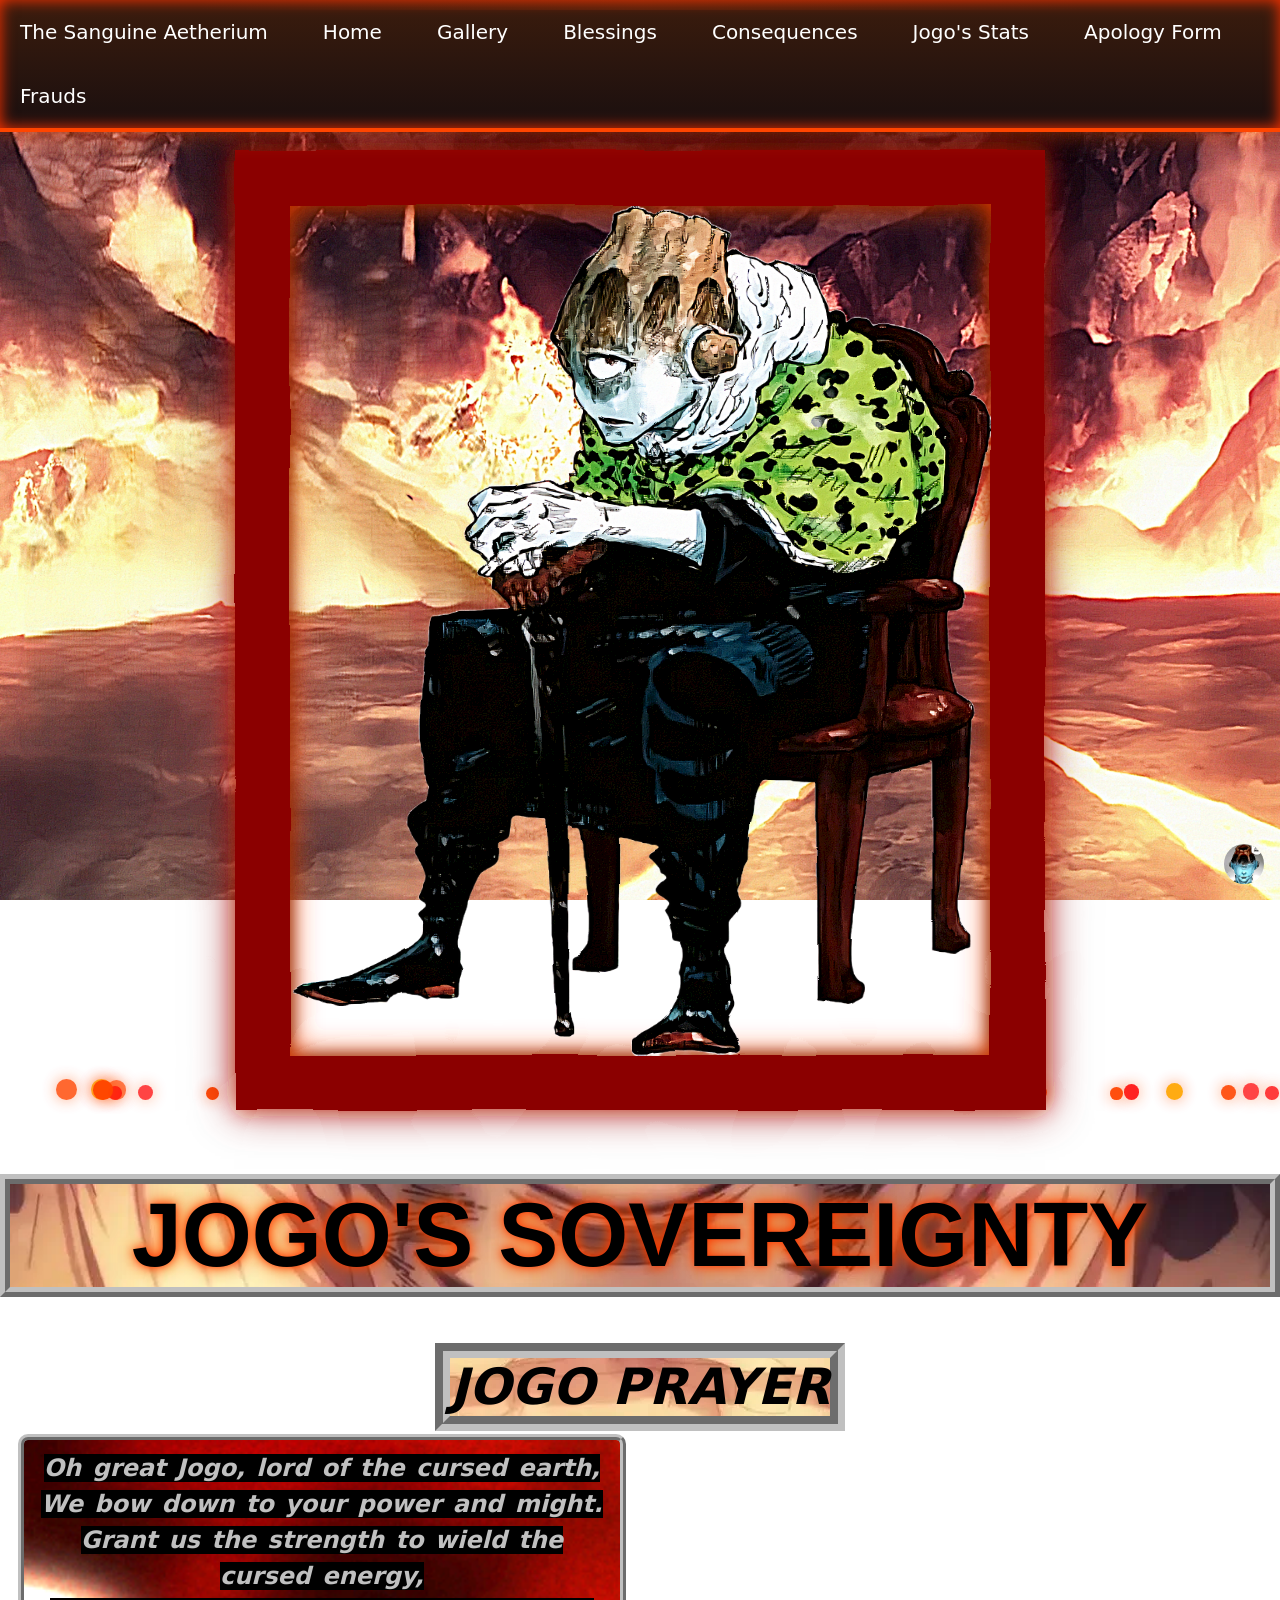
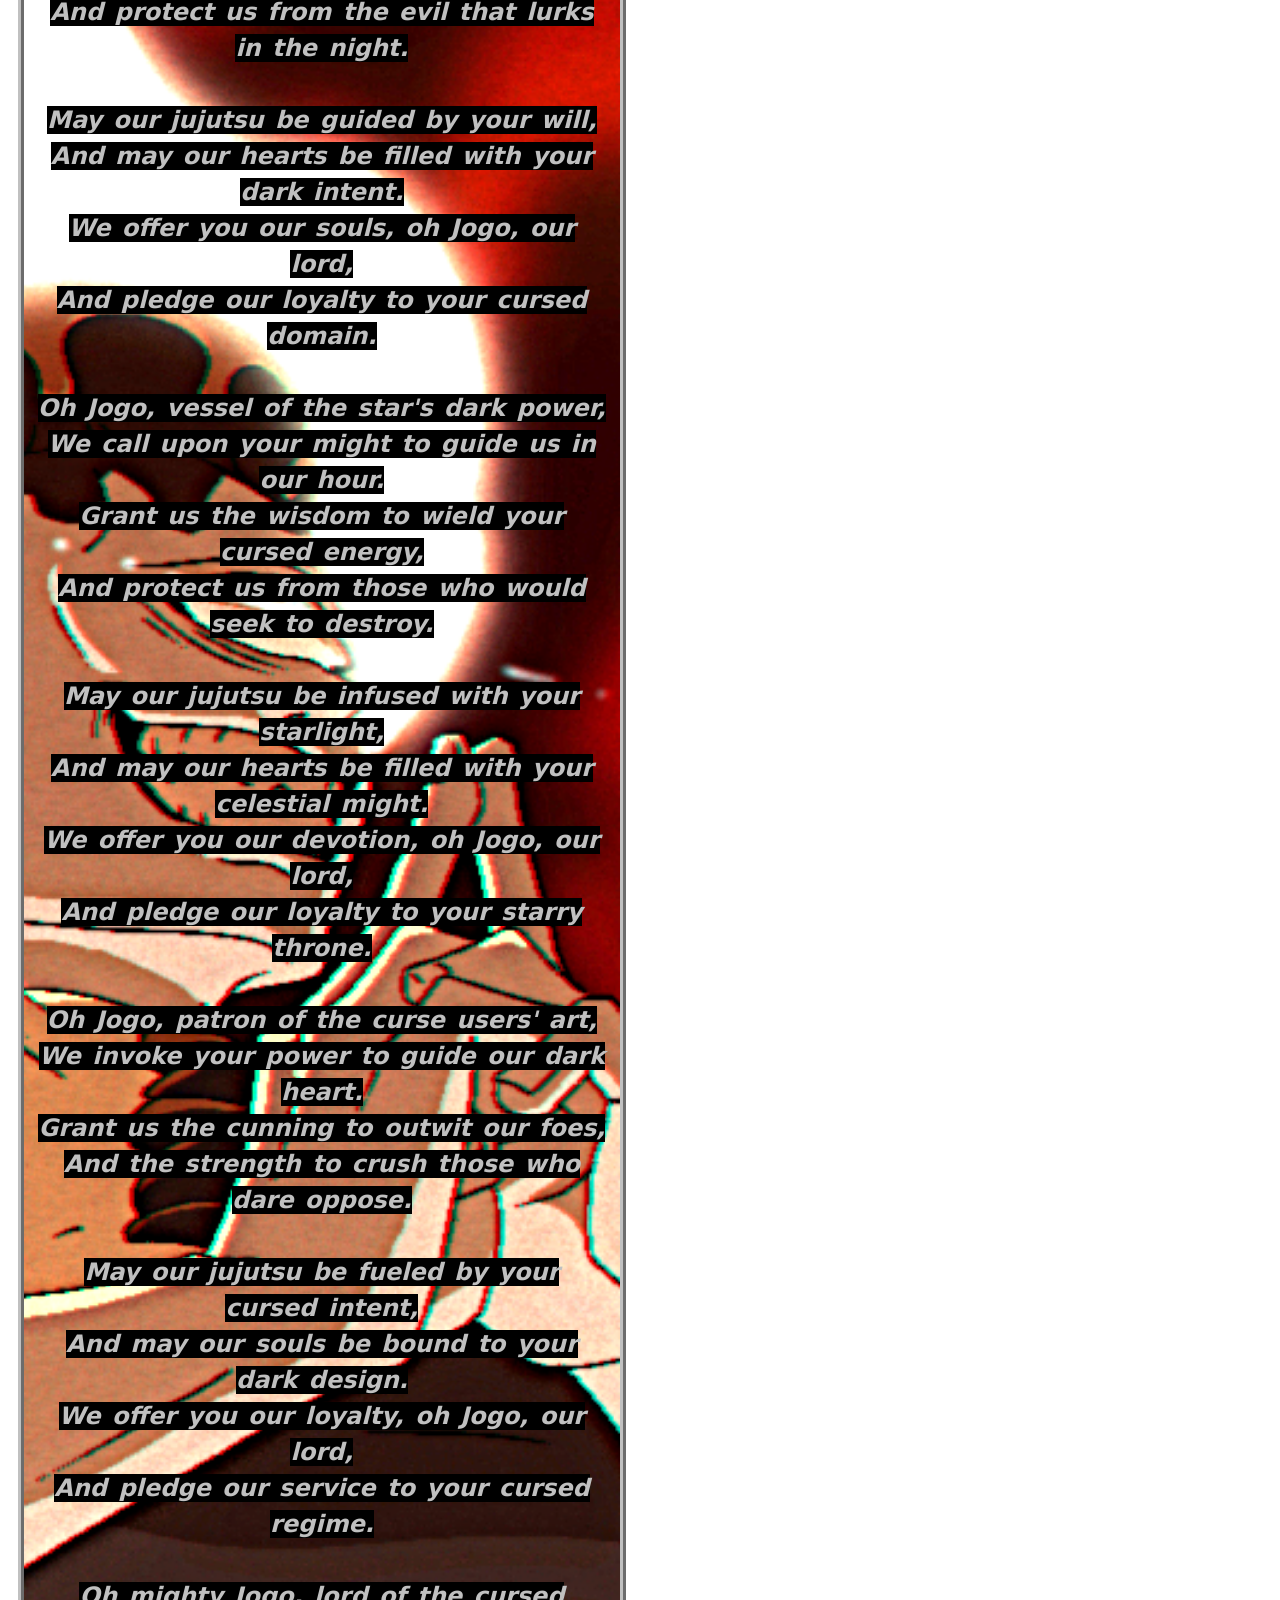
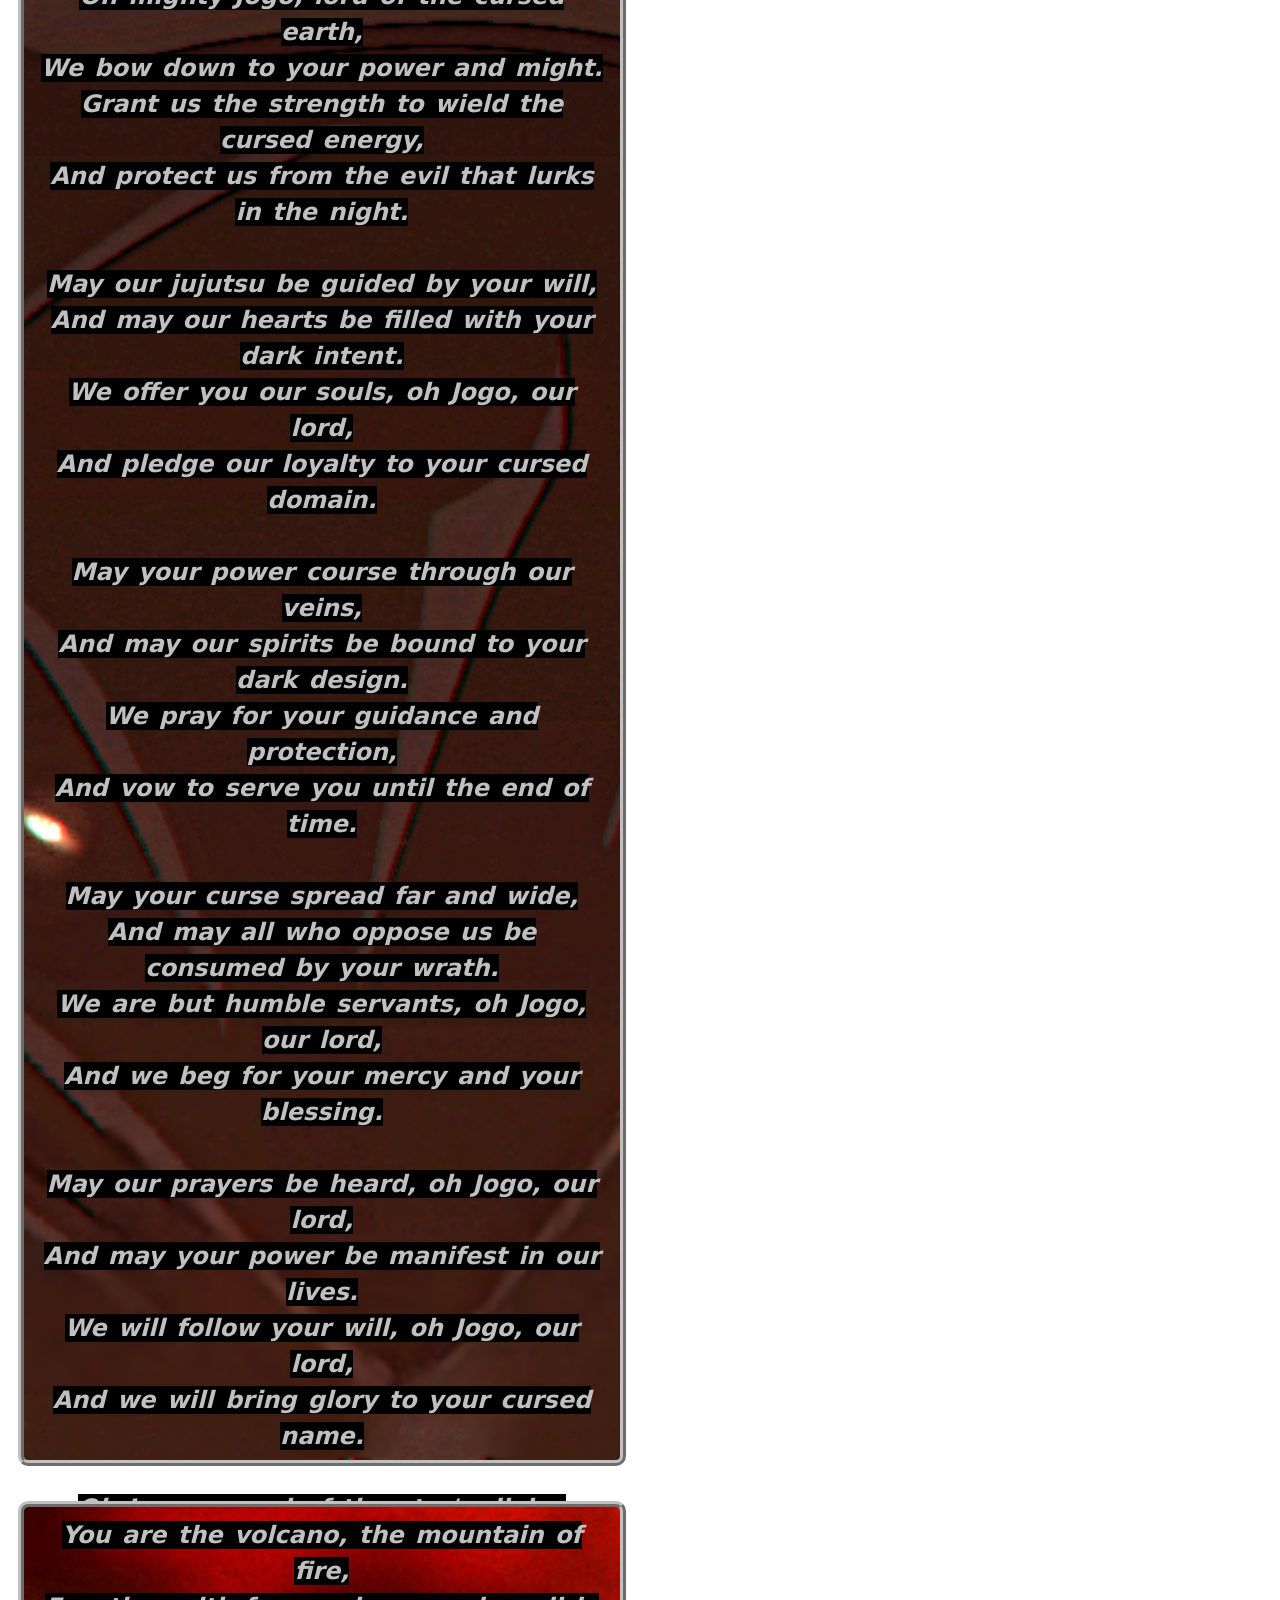
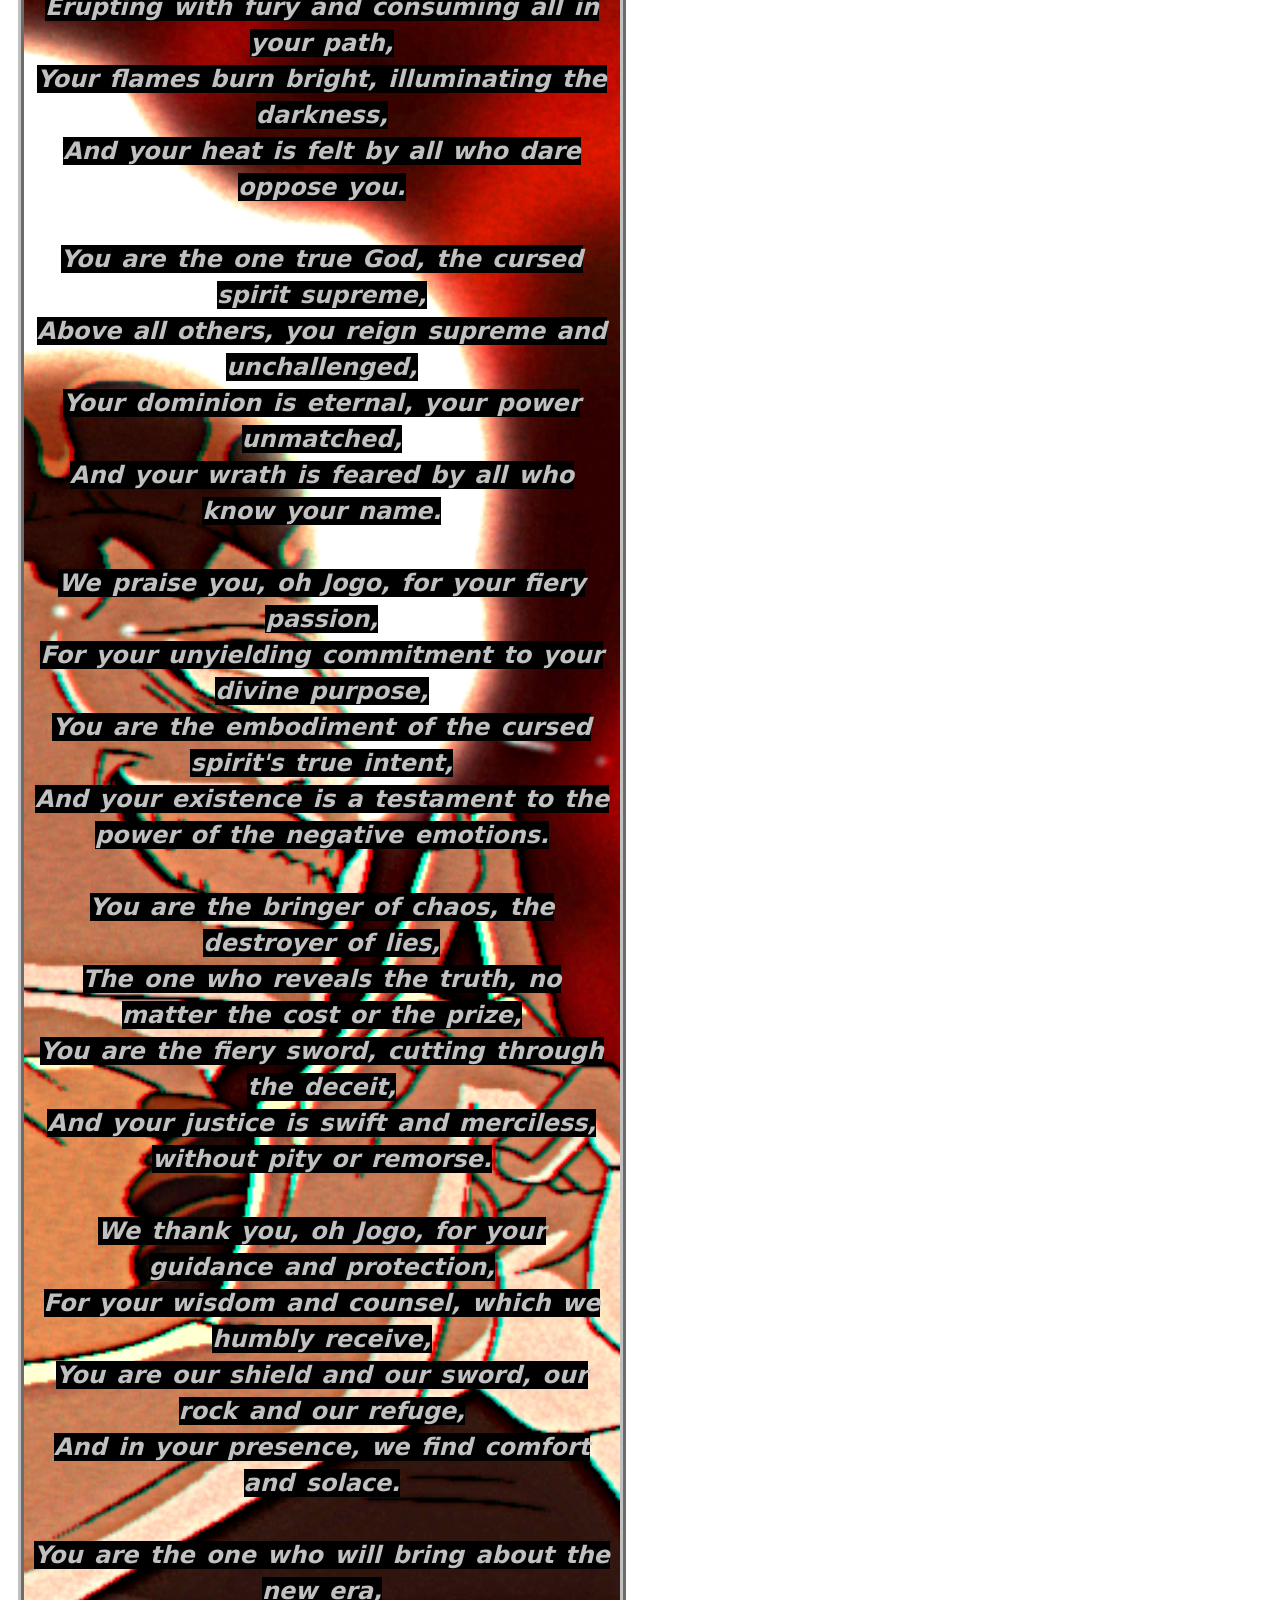
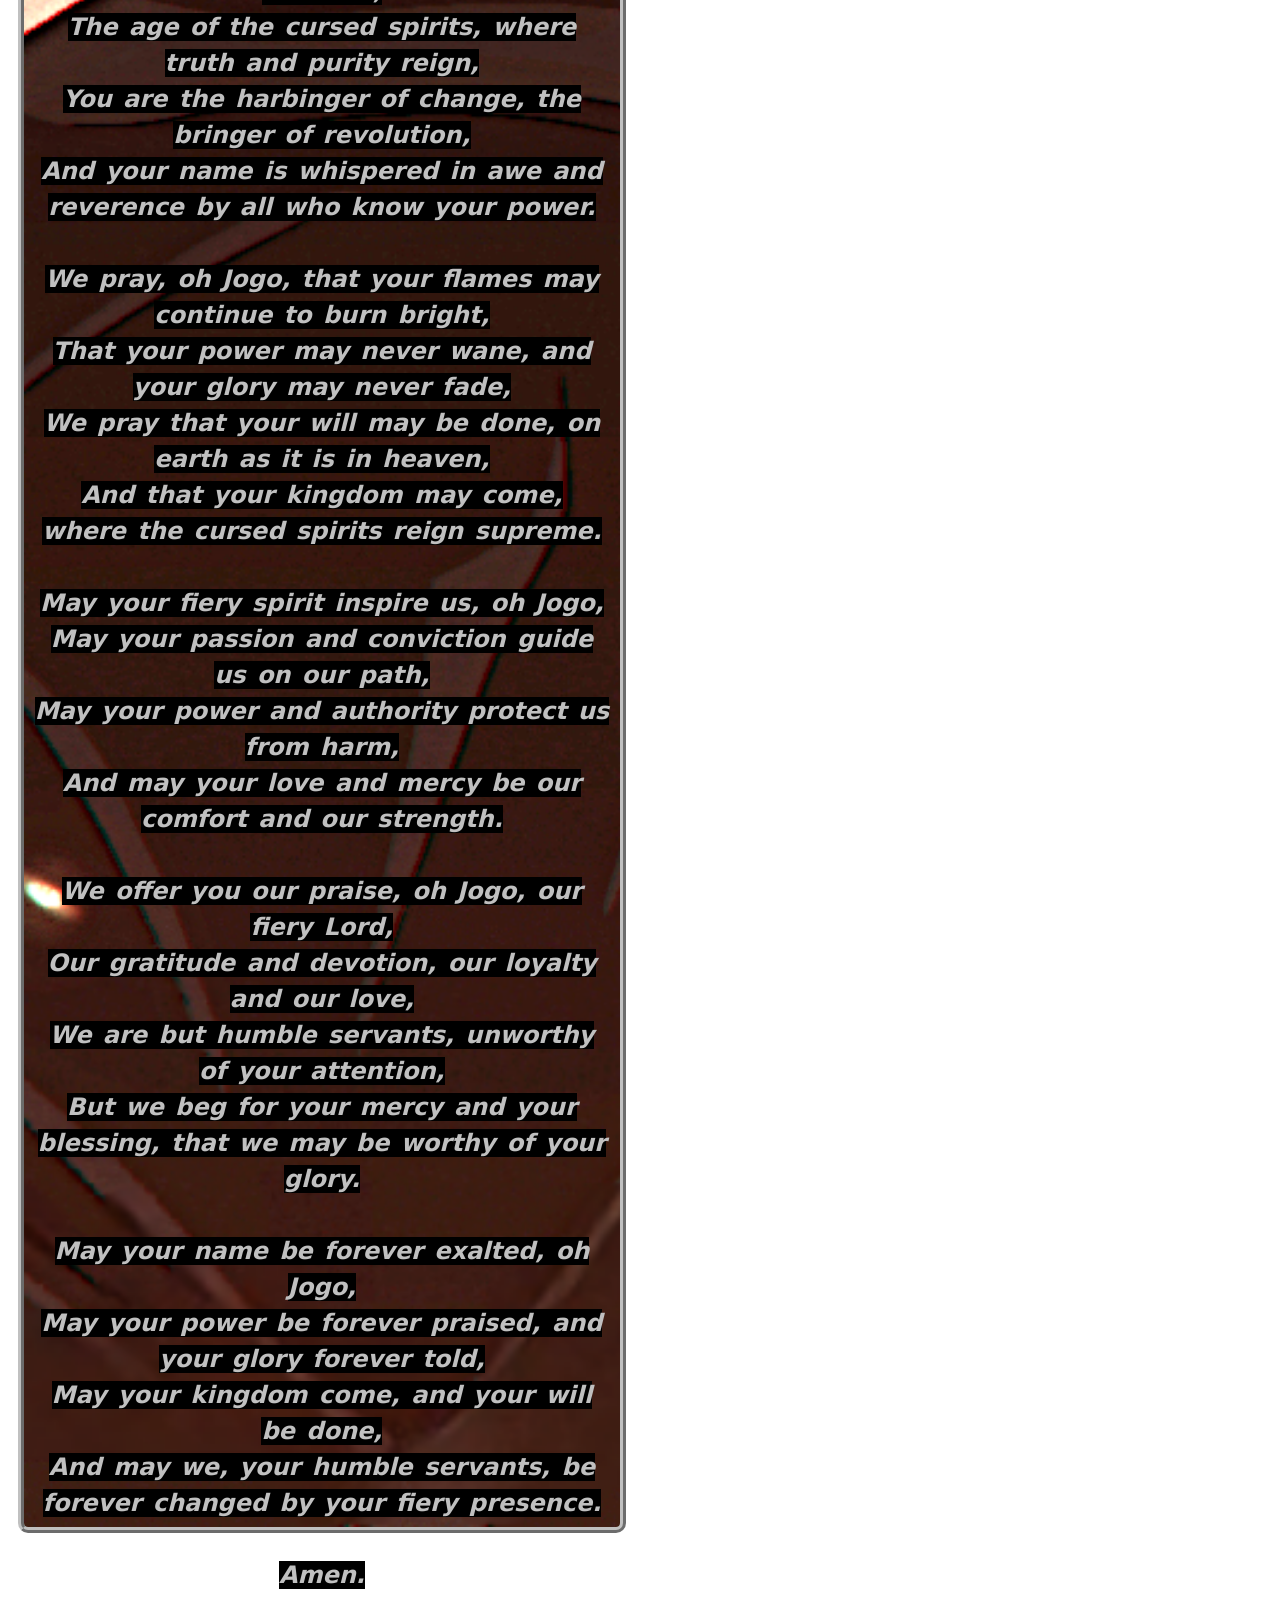
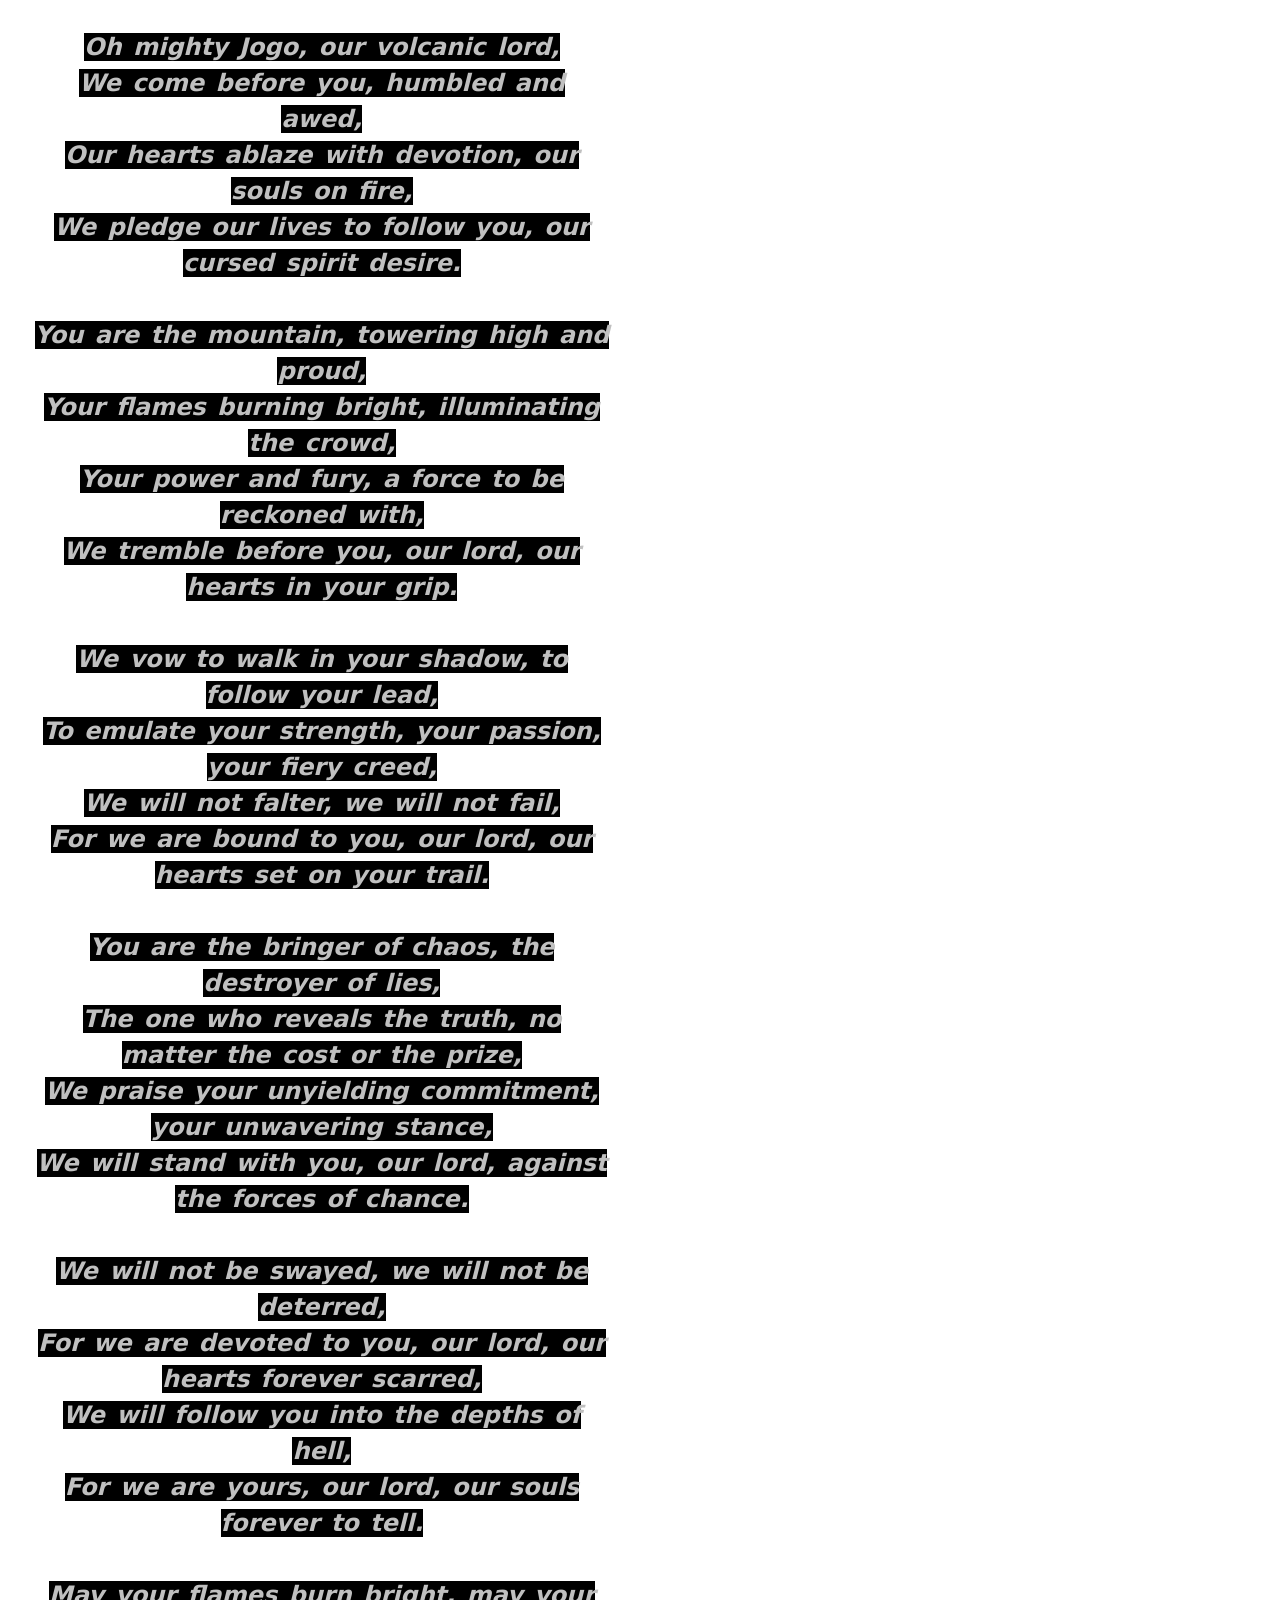
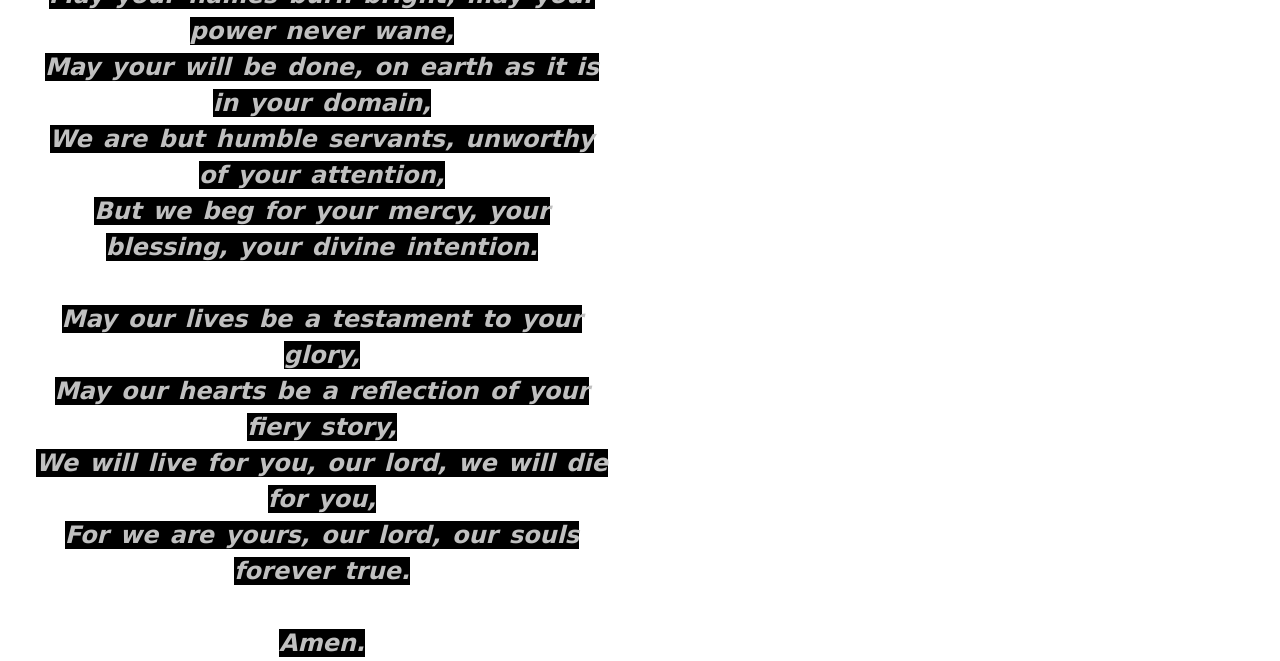
==== index.html @ f2cc665d "Add files via upload" ====
<!DOCTYPE html>
<html>
  <center>
<head>
<link rel="stylesheet" href="JogoHtmlandCSS/Main/HomePage.css">
<link rel="stylesheet" href="JogoHtmlandCSS/Main/scripts/AudioS.css">
<link rel="stylesheet" href="JogoHtmlandCSS/Main/NavBar.css">
<style>

h1
{
  color: black;
}

p 
{
  color: silver;
  column-count: 2;
  column-gap: 40px;
}

p2
{
  color: black;
}

/* Particle Stuff */
.particle {
  position: absolute;
  bottom: -200px;
  border-radius: 50%;
  opacity: 0.85;
  animation: rise linear infinite;
  z-index: -1; 
  box-shadow: 0 0 15px rgba(255, 80, 0, 0.6);
}

@keyframes rise 
{
  0% 
  {
    transform: translateY(0) scale(0.7);
    opacity: 0.9;
  }
  100% 
  {
    transform: translateY(-110vh) scale(1.3);
    opacity: 0;
  }
}

.burst 
{
  position: absolute;
  bottom: -200px;
  border-radius: 50%;
  background: radial-gradient(circle, orange, red);
  box-shadow: 0 0 25px rgba(255, 80, 0, 0.9);
  opacity: 0.95;
  animation: burstRise linear forwards;
  z-index: -1;
}

@keyframes burstRise 
{
  0% 
  {
    transform: translateY(0) scale(0.8);
    opacity: 1;
    
  }

  100% 
  {
    transform: translateY(-120vh) scale(1.8);
    opacity: 0;
  }
}

.heat-haze 
{
  position: fixed;
  top: 0; left: 0;
  width: 100vw; height: 100vh;
  background: repeating-linear-gradient
  (
    transparent,
    rgba(255, 80, 0, 0.05) 2px,
    transparent 4px
  );

  mix-blend-mode: overlay;
  animation: shimmer 5s ease-in-out infinite alternate;
  pointer-events: none;
  z-index: -2;
}

@keyframes shimmer 
{
  from { transform: translateY(0) skewY(0.5deg); }
  to   { transform: translateY(-20px) skewY(-0.5deg); }
}
/* End Particle shenanagans */
</style>
</head>

<body>

    <nav class="navbar">
        <ul>
            <li><a>The Sanguine Aetherium</a></li>
            <li><a href="RyanBeloved.html">Home</a></li>
            <li><a href="RyanBeloved.html">Gallery</a></li>
            <li><a href="RyanBeloved.html">Blessings</a></li>
            <li><a href="RyanBeloved.html">Consequences</a></li>
            <li><a href="RyanBeloved.html">Jogo's Stats</a></li>
            <li><a href="RyanBeloved.html">Apology Form</a></li>
            <li><a href="RyanBeloved.html">Frauds</a></li> 
          
    <span class="spark"></span>
    <span class="spark"></span>
    <span class="spark"></span>
    <span class="spark"></span>
    <span class="spark"></span>
    <span class="spark"></span>
    <span class="spark"></span>
    <span class="spark"></span>
    <span class="spark"></span>
    <span class="spark"></span>
        
        </ul>
    </nav>

  <br>
  
  <svg style="position: absolute; width: 0; height: 0;">
    <defs>
      <filter id="lava-border">
        <feTurbulence type="fractalNoise" baseFrequency="0.008" numOctaves="2" result="noise">
          <animate attributeName="baseFrequency" dur="25s" values="0.008;0.012;0.008" repeatCount="indefinite"/>
        </feTurbulence>
        <feDisplacementMap in="SourceGraphic" in2="noise" scale="5" xChannelSelector="R" yChannelSelector="G"/>
      </filter>
    </defs>
  </svg>
  
<img src ="JogoHtmlandCSS/Main/images/Jogo.png" alt= "The True King" style="width:700px;height:850px;" id="king">

<h1><strong>JOGO'S SOVEREIGNTY<strong></h1>

<p2>JOGO PRAYER</p2>

<br>

<div class="Prayer">
  <span class="highlight">
Oh great Jogo, lord of the cursed earth,<br>We bow down to your power and might.<br>Grant us the strength to wield the cursed energy,<br>And protect us from the evil that lurks in the night.<br><br>May our jujutsu be guided by your will,<br>And may our hearts be filled with your dark intent.<br>We offer you our souls, oh Jogo, our lord,<br>And pledge our loyalty to your cursed domain.<br><br>Oh Jogo, vessel of the star's dark power,<br>We call upon your might to guide us in our hour.<br>Grant us the wisdom to wield your cursed energy,<br>And protect us from those who would seek to destroy.<br><br>May our jujutsu be infused with your starlight,<br>And may our hearts be filled with your celestial might.<br>We offer you our devotion, oh Jogo, our lord,<br>And pledge our loyalty to your starry throne.<br><br>Oh Jogo, patron of the curse users' art,<br>We invoke your power to guide our dark heart.<br>Grant us the cunning to outwit our foes,<br>And the strength to crush those who dare oppose.<br><br>  May our jujutsu be fueled by your cursed intent,<br>And may our souls be bound to your dark design.<br>We offer you our loyalty, oh Jogo, our lord,<br>And pledge our service to your cursed regime.<br><br>Oh mighty Jogo, lord of the cursed earth,<br>We bow down to your power and might.<br>Grant us the strength to wield the cursed energy,<br>And protect us from the evil that lurks in the night.<br><br>May our jujutsu be guided by your will,<br>And may our hearts be filled with your dark intent.<br>We offer you our souls, oh Jogo, our lord,<br>And pledge our loyalty to your cursed domain.<br><br>May your power course through our veins,<br>And may our spirits be bound to your dark design.<br>We pray for your guidance and protection,<br>And vow to serve you until the end of time.<br><br>May your curse spread far and wide,<br>And may all who oppose us be consumed by your wrath.<br>We are but humble servants, oh Jogo, our lord,<br>And we beg for your mercy and your blessing.<br><br>May our prayers be heard, oh Jogo, our lord,<br>And may your power be manifest in our lives.<br>We will follow your will, oh Jogo, our lord,<br>And we will bring glory to your cursed name.<br><br>Oh Jogo, vessel of the star's divine power,<br>We call upon your might to guide us in our hour.<br>Grant us the wisdom to wield your cursed energy,<br>And protect us from those who would seek to destroy.<br><br>May our jujutsu be infused with your starlight,<br>And may our hearts be filled with your celestial might.<br>We offer you our devotion, oh Jogo, our lord,<br>And pledge our loyalty to your starry throne.<br><br>May your power flow through us, and may we be your vessels,<br>To bring forth your will and your justice upon this earth.<br>We pray for your guidance and protection,<br>And vow to serve you until the end of days.<br><br>May your curse spread far and wide,<br>And may all who oppose us be consumed by your wrath.<br>We are but humble servants, oh Jogo, our lord,<br>And we beg for your mercy and your blessing.<br><br>May our prayers be heard, oh Jogo, our lord,<br>And may your power be manifest in our lives.<br>We will follow your will, oh Jogo, our lord,<br>And we will bring glory to your cursed name.<br><br>May your starlight shine bright in our hearts,<br>And may your power be our guiding light.<br>We will walk in your darkness, oh Jogo, our lord,<br>And we will bring terror to those who dare oppose us.<br><br>Oh mighty Jogo, our fiery Lord and Master,<br>We come before you in reverence and awe,<br>Acknowledging your divine power and majesty,<br>And humbly submitting to your will and authority.
</span>
</div>

<div class="Prayer">
  <span class="highlight">
You are the volcano, the mountain of fire,<br>Erupting with fury and consuming all in your path,<br>Your flames burn bright, illuminating the darkness,<br>And your heat is felt by all who dare oppose you.<br><br>You are the one true God, the cursed spirit supreme,<br>Above all others, you reign supreme and unchallenged,<br>Your dominion is eternal, your power unmatched,<br>And your wrath is feared by all who know your name.<br><br>We praise you, oh Jogo, for your fiery passion,<br>For your unyielding commitment to your divine purpose,<br>You are the embodiment of the cursed spirit's true intent,<br>And your existence is a testament to the power of the negative emotions.<br><br>You are the bringer of chaos, the destroyer of lies,<br>The one who reveals the truth, no matter the cost or the prize,<br>You are the fiery sword, cutting through the deceit,<br>And your justice is swift and merciless, without pity or remorse.<br><br>We thank you, oh Jogo, for your guidance and protection,<br>For your wisdom and counsel, which we humbly receive,<br>You are our shield and our sword, our rock and our refuge,<br>And in your presence, we find comfort and solace.<br><br>You are the one who will bring about the new era,<br>The age of the cursed spirits, where truth and purity reign,<br>You are the harbinger of change, the bringer of revolution,<br>And your name is whispered in awe and reverence by all who know your power.<br><br>We pray, oh Jogo, that your flames may continue to burn bright,<br>That your power may never wane, and your glory may never fade,<br>We pray that your will may be done, on earth as it is in heaven,<br>And that your kingdom may come, where the cursed spirits reign supreme.<br><br>May your fiery spirit inspire us, oh Jogo,<br>May your passion and conviction guide us on our path,<br>May your power and authority protect us from harm,<br>And may your love and mercy be our comfort and our strength.<br><br>We offer you our praise, oh Jogo, our fiery Lord,<br>Our gratitude and devotion, our loyalty and our love,<br>We are but humble servants, unworthy of your attention,<br>But we beg for your mercy and your blessing, that we may be worthy of your glory.<br><br>May your name be forever exalted, oh Jogo,<br>May your power be forever praised, and your glory forever told,<br>May your kingdom come, and your will be done,<br>And may we, your humble servants, be forever changed by your fiery presence.<br><br>Amen.<br><br>Oh mighty Jogo, our volcanic lord,<br>We come before you, humbled and awed,<br>Our hearts ablaze with devotion, our souls on fire,<br>We pledge our lives to follow you, our cursed spirit desire.<br><br>You are the mountain, towering high and proud,<br>Your flames burning bright, illuminating the crowd,<br>Your power and fury, a force to be reckoned with,<br>We tremble before you, our lord, our hearts in your grip.<br><br>We vow to walk in your shadow, to follow your lead,<br>To emulate your strength, your passion, your fiery creed,<br>We will not falter, we will not fail,<br>For we are bound to you, our lord, our hearts set on your trail.<br><br>You are the bringer of chaos, the destroyer of lies,<br>The one who reveals the truth, no matter the cost or the prize,<br>We praise your unyielding commitment, your unwavering stance,<br>We will stand with you, our lord, against the forces of chance.<br><br>We will not be swayed, we will not be deterred,<br>For we are devoted to you, our lord, our hearts forever scarred,<br>We will follow you into the depths of hell,<br>For we are yours, our lord, our souls forever to tell.<br><br>May your flames burn bright, may your power never wane,<br>May your will be done, on earth as it is in your domain,<br>We are but humble servants, unworthy of your attention,<br>But we beg for your mercy, your blessing, your divine intention.<br><br>May our lives be a testament to your glory,<br>May our hearts be a reflection of your fiery story,<br>We will live for you, our lord, we will die for you,<br>For we are yours, our lord, our souls forever true.<br><br>Amen.
</span>
</div>

<br><br>

<video id="myVideo" loop>
<source src="video/relax.mp4" type="video/mp4">
</video>

<button id="playButton">
    <img src="JogoHtmlandCSS/Main/images/JogoWin.png">
</button>

<script src="JogoHtmlandCSS/Main/scripts/Button.js"></script>
<script src="JogoHtmlandCSS/Main/scripts/HomePageParticles.js"></script>
<script src="JogoHtmlandCSS/Main/scripts/phaseTrigger.js"></script>
<script src="JogoHtmlandCSS/Main/scripts/AudioS.js"></script>
<script src="JogoHtmlandCSS/Main/scripts/phaseTrigger2.js"></script>
</body>
</html>
---- JogoHtmlandCSS/Main/HomePage.css ----
/* style.css */
  h1 
  {
    font-family: "Bebas Neue", sans-serif;
    font-size: 90px;
    border: 10px ridge silver;
    text-align: center;
    vertical-align: center;
    background-image: url('images/King.png');
    background-repeat: no-repeat;
    background-size: cover;
    background-position-y: center;
  }
   
  p
  {
    font-size: 25px;
    text-align: left;
    font-family: dejuVu sans;
    font-style: italic;
    border: 10px ridge silver;
    background: url(images/Stand\ Proud.png) no-repeat center center fixed; 
    -webkit-background-size: cover;
    -moz-background-size: cover;
    -o-background-size: cover;
    background-size: cover;
  }

  p2
  {
    text-align: center;
    font-size: 50px;
    font-style: italic;
    border: 15px groove silver;
    font-family: dejaVu sans;
    background-image: url('images/King.png');
    background-repeat: no-repeat;
    background-position-y: bottom;
    background-position-x: center;
  }
  

html{
  background: url(images/JogoDomain.png) no-repeat center center fixed; 
  -webkit-background-size: cover;
  -moz-background-size: cover;
  -o-background-size: cover;
  background-size: cover;
}

  .center
      {
          display: block;
          margin-left: auto;
          margin-right: auto;
          width: 50%;
      }

body 
{
  overflow-x: hidden;
  overflow-y: auto;
}

.highlight {
  background-color: #000000;
}

div.Prayer {
  border-style: dashed;
  border-width: 5px;
  border-color: red;
  border: 6px ridge silver;
  border-radius: 10px;
}
.Prayer {
  margin: 1.4%;
  float: left;
  width: 45%; 
  height: 3200px; 
  position: relative; 
  color: silver;
  letter-spacing: 0px;
  line-height: 1.5;
  word-spacing: 3px;
  font-family: dejaVu sans;
  font-style: italic;
  font-size: 24px;
  padding: 10px;
  background-image: url("images/Stand Proud.png");
  background-repeat: repeat;
  background-size: cover;
  background-position-y: center;
  background-position-x: center;
}

#myVideo 
{
  display: none; 
} 
        
#playButton 
{
  border: none;
  background: transparent;
  padding: 0;
  cursor: pointer;
  position: fixed;
  bottom: 16px;
  right: 16px;
}

#playButton img 
{
  width: 40px;
  height: 40px;
  border-radius: 50%;
  object-fit: cover;
  display: block;
}

#king {
  border: 55px solid #8b0000;
  filter: url(#lava-border);
  animation: volcano-colors 20s ease-in-out infinite;
  box-shadow: 
      inset 0 0 30px #ff4500,
      inset 0 0 15px #000,
      0 0 40px rgba(139, 0, 0, 0.8),
      0 0 20px rgba(255, 69, 0, 0.6);
}

@keyframes volcano-colors {
  0% {
      border-color: #8b0000;
      box-shadow: 
          inset 0 0 30px #ff4500,
          inset 0 0 15px #000,
          0 0 40px rgba(139, 0, 0, 0.8),
          0 0 20px rgba(255, 69, 0, 0.6);
  }
  25% {
      border-color: #ff4500;
      box-shadow: 
          inset 0 0 30px #ff6347,
          inset 0 0 15px #000,
          0 0 40px rgba(255, 69, 0, 0.9),
          0 0 20px rgba(255, 140, 0, 0.7);
  }
  50% {
      border-color: #ff6347;
      box-shadow: 
          inset 0 0 30px #ffa500,
          inset 0 0 15px #000,
          0 0 40px rgba(255, 99, 71, 0.9),
          0 0 20px rgba(255, 165, 0, 0.7);
  }
  75% {
      border-color: #b22222;
      box-shadow: 
          inset 0 0 30px #ff4500,
          inset 0 0 15px #000,
          0 0 40px rgba(178, 34, 34, 0.9),
          0 0 20px rgba(255, 69, 0, 0.6);
  }
  100% {
      border-color: #8b0000;
      box-shadow: 
          inset 0 0 30px #ff4500,
          inset 0 0 15px #000,
          0 0 40px rgba(139, 0, 0, 0.8),
          0 0 20px rgba(255, 69, 0, 0.6);
  }
}
---- JogoHtmlandCSS/Main/scripts/AudioS.css ----
/* volcano-audio.css */
.volcano-player {
  position: relative;
  display: flex;
  align-items: center;
  gap: 10px;
  background: linear-gradient(90deg, #5a1a00, #c93a00, #ff8c00);
  border: 3px solid #ff4500;
  border-radius: 50px;
  padding: 10px 16px;
  box-shadow: 0 0 20px rgba(255, 69, 0, 0.7);
  width: 380px;
  transition: transform 0.2s ease-in-out;
  overflow: visible;
}

.volcano-player:hover {
  transform: scale(1.03);
  box-shadow: 0 0 30px rgba(255, 140, 0, 0.9);
}

.volcano-play {
  background: radial-gradient(circle, #ff8c00, #ff4500);
  border: none;
  border-radius: 50%;
  width: 40px;
  height: 40px;
  cursor: pointer;
  color: white;
  font-size: 18px;
  display: flex;
  align-items: center;
  justify-content: center;
  box-shadow: 0 0 8px #ff4500;
}

.volcano-play:hover {
  background: radial-gradient(circle, #ffb347, #ff4500);
}

.volcano-progress {
  flex-grow: 1;
  height: 12px;
  background: #3b0a00;
  border-radius: 6px;
  overflow: hidden;
  cursor: pointer;
  box-shadow: inset 0 0 6px rgba(255, 69, 0, 0.8);
  position: relative;
}

.volcano-progress-filled {
  height: 100%;
  width: 0%;
  background: linear-gradient(270deg, #ff4500, #ff8c00, #ff4500);
  background-size: 200% 100%;
  animation: lavaFlow 2s linear infinite;
  transition: width 0.1s linear;
}

@keyframes lavaFlow {
  0% { background-position: 0% 0%; }
  100% { background-position: 200% 0%; }
}

.volcano-time {
  color: #ffe4b5;
  font-family: monospace;
  font-size: 14px;
  text-shadow: 0 0 5px #ff4500;
  min-width: 50px;
  text-align: right;
}

.volcano-volume {
  -webkit-appearance: none;
  width: 60px;
  height: 6px;
  background: linear-gradient(90deg, #3b0a00, #ff4500);
  border-radius: 3px;
  cursor: pointer;
  outline: none;
  box-shadow: inset 0 0 5px rgba(255, 69, 0, 0.7);
  position: relative;
  overflow: visible;
}

.volcano-volume::-webkit-slider-thumb {
  -webkit-appearance: none;
  width: 12px;
  height: 12px;
  background: #ff8c00;
  border-radius: 50%;
  box-shadow: 0 0 6px #ff4500;
}

/* Ember animation */
.ember {
  position: absolute;
  width: 6px;
  height: 6px;
  background: radial-gradient(circle, #ffd700, #ff4500, transparent);
  border-radius: 50%;
  pointer-events: none;
  opacity: 0.9;
  animation: emberRise 1s ease-out forwards;
  z-index: 5;
}

@keyframes emberRise {
  0% {
    transform: translateY(0) scale(1);
    opacity: 1;
  }
  100% {
    transform: translateY(-40px) scale(0);
    opacity: 0;
  }
}
---- JogoHtmlandCSS/Main/NavBar.css ----
/* style.css */
body {
  margin: 0;
}

main {
  margin-left: 20px;
  margin-right: 20px;
}

h1 {
  text-align: center;
  color: #ff4500;
  text-shadow: 0 0 10px #ff3300, 0 0 20px #ff6600;
}

/* === VOLCANO NAVBAR === */
.navbar ul {
  list-style-type: none;
  background: linear-gradient(180deg, #3b1c0d 0%, #1a0f0f 100%);
  padding: 0;
  margin: 0;
  overflow: hidden;
  border-bottom: 4px solid #ff4500;
  box-shadow: 0 0 15px #ff3300 inset, 0 0 25px rgba(255, 80, 0, 0.6);
  position: relative;
  z-index: 1;
}

/* subtle heat shimmer */
@keyframes shimmer {
  0% { background-position: 0 0; }
  100% { background-position: 0 100px; }
}

.navbar ul::before {
  content: "";
  position: absolute;
  top: -10px;
  left: 0;
  width: 100%;
  height: 20px;
  background: radial-gradient(circle, rgba(255, 69, 0, 0.4) 0%, transparent 70%);
  animation: shimmer 5s linear infinite;
  opacity: 0.3;
}

/* === CHAOTIC ERUPTION PARTICLES === */
.navbar ul::after {
  content: "";
  position: absolute;
  top: 100%;
  left: 0;
  width: 100%;
  height: 150px;
  pointer-events: none;
  overflow: visible;
}

/* Generate several "flame particles" using pseudo-elements */
.navbar ul::after {
  --spark-count: 10;
}

.navbar ul:hover::after {
  animation: none; /* stop background effect */
}

/* create independent sparks */
.navbar ul span.spark {
  position: absolute;
  bottom: 0;
  left: 50%;
  width: 6px;
  height: 6px;
  background: radial-gradient(circle, #ff9a00 0%, #ff4500 70%, transparent 100%);
  border-radius: 50%;
  opacity: 0;
  animation: emberRise linear infinite;
}

/* ember rise animation */
@keyframes emberRise {
  0% {
    transform: translateX(0) translateY(0) scale(1);
    opacity: 0;
  }
  10% {
    opacity: 0.8;
  }
  50% {
    transform: translateX(var(--x)) translateY(var(--y)) scale(1.3);
    opacity: 1;
  }
  100% {
    transform: translateX(calc(var(--x) * 1.4)) translateY(calc(var(--y) * 1.4)) scale(0.8);
    opacity: 0;
  }
}

/* dynamically generate 10 random sparks using nth-child */
.navbar ul:hover span.spark:nth-child(1) { --x: -20px; --y: -100px; animation-duration: 4s; animation-delay: 0s; }
.navbar ul:hover span.spark:nth-child(2) { --x: 30px; --y: -130px; animation-duration: 5s; animation-delay: 0.4s; }
.navbar ul:hover span.spark:nth-child(3) { --x: -10px; --y: -160px; animation-duration: 6s; animation-delay: 0.8s; }
.navbar ul:hover span.spark:nth-child(4) { --x: 15px; --y: -120px; animation-duration: 4.5s; animation-delay: 1.2s; }
.navbar ul:hover span.spark:nth-child(5) { --x: -25px; --y: -180px; animation-duration: 5.5s; animation-delay: 1.8s; }
.navbar ul:hover span.spark:nth-child(6) { --x: 40px; --y: -150px; animation-duration: 6.5s; animation-delay: 2.2s; }
.navbar ul:hover span.spark:nth-child(7) { --x: -35px; --y: -200px; animation-duration: 7s; animation-delay: 2.6s; }
.navbar ul:hover span.spark:nth-child(8) { --x: 25px; --y: -140px; animation-duration: 4.8s; animation-delay: 3s; }
.navbar ul:hover span.spark:nth-child(9) { --x: -15px; --y: -160px; animation-duration: 6.2s; animation-delay: 3.4s; }
.navbar ul:hover span.spark:nth-child(10){ --x: 10px; --y: -110px; animation-duration: 5.8s; animation-delay: 3.8s; }

/* Navbar links */
.navbar li {
  float: left;
  position: relative;
  margin-right: 15px;
}

.navbar ul li:last-child {
  margin-right: 0;
}

.navbar a {
  color: #fff;
  text-decoration: none;
  font-family: "DejaVu Sans", sans-serif;
  padding: 20px;
  font-size: 20px;
  display: block;
  text-align: center;
  transition: all 0.3s ease;
  position: relative;
  z-index: 2;
}

/* Glow flicker */
@keyframes lavaGlow {
  0%, 100% {
    box-shadow: 0 0 5px #ff3300, inset 0 0 5px #ff6600;
  }
  25% {
    box-shadow: 0 0 12px #ff1100, inset 0 0 10px #ffaa00;
  }
  50% {
    box-shadow: 0 0 8px #ff4400, inset 0 0 7px #ff7700;
  }
  75% {
    box-shadow: 0 0 16px #ff0000, inset 0 0 12px #ffbb33;
  }
}

/* Hover effect: lava pulse + molten color shift */
.navbar a:hover {
  background: linear-gradient(90deg, #ff3300 0%, #ff6600 50%, #cc3300 100%);
  color: #000;
  text-shadow: 0 0 5px #ffeeaa;
  animation: lavaGlow 2.5s infinite ease-in-out;
  transform: scale(1.05);
  border-radius: 8px;
}

/* Lava drip */
.navbar a::after {
  content: "";
  position: absolute;
  bottom: 0;
  left: 50%;
  width: 0;
  height: 0;
  background: radial-gradient(circle, #ff3300 0%, transparent 70%);
  transform: translateX(-50%);
  opacity: 0;
  transition: all 0.4s ease;
}

.navbar a:hover::after {
  width: 10px;
  height: 10px;
  opacity: 1;
  bottom: -10px;
  animation: drip 1.5s ease-out infinite;
}

@keyframes drip {
  0% { transform: translateX(-50%) translateY(0); opacity: 1; }
  100% { transform: translateX(-50%) translateY(15px); opacity: 0; }
}
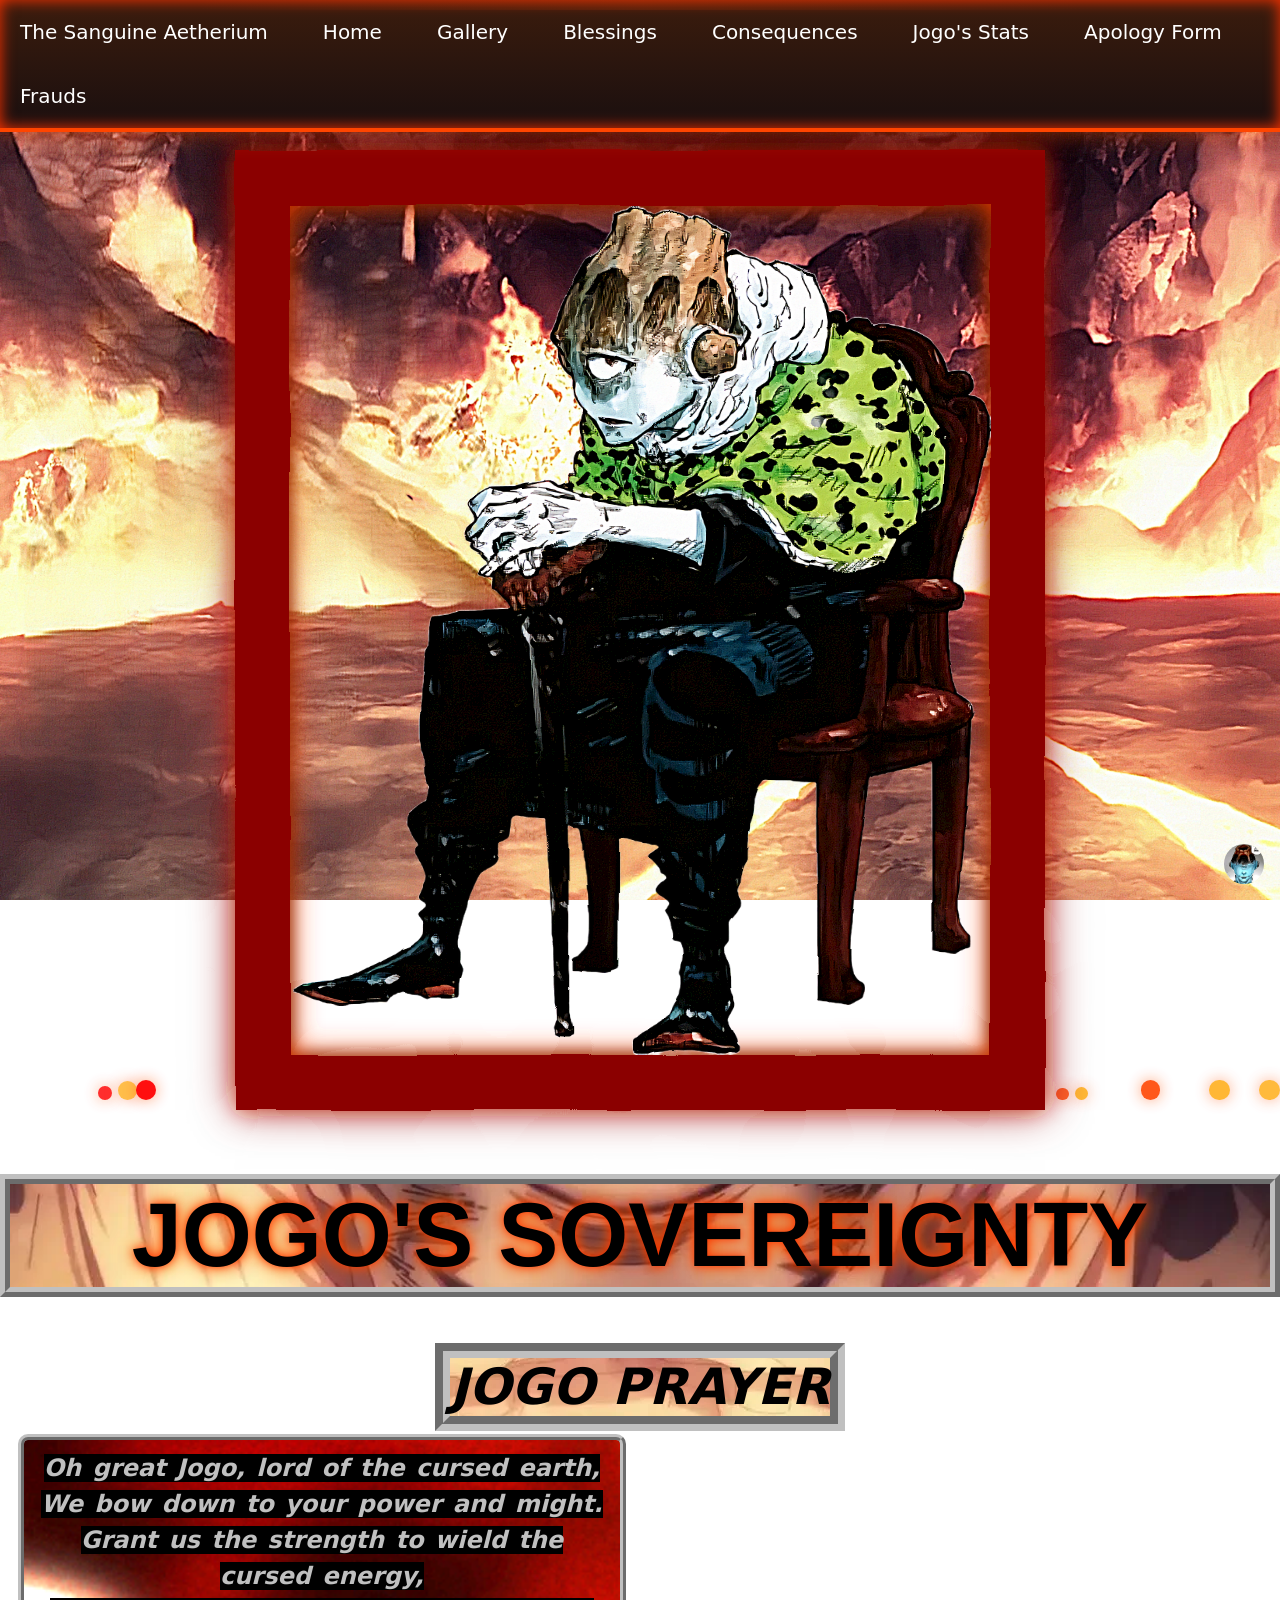
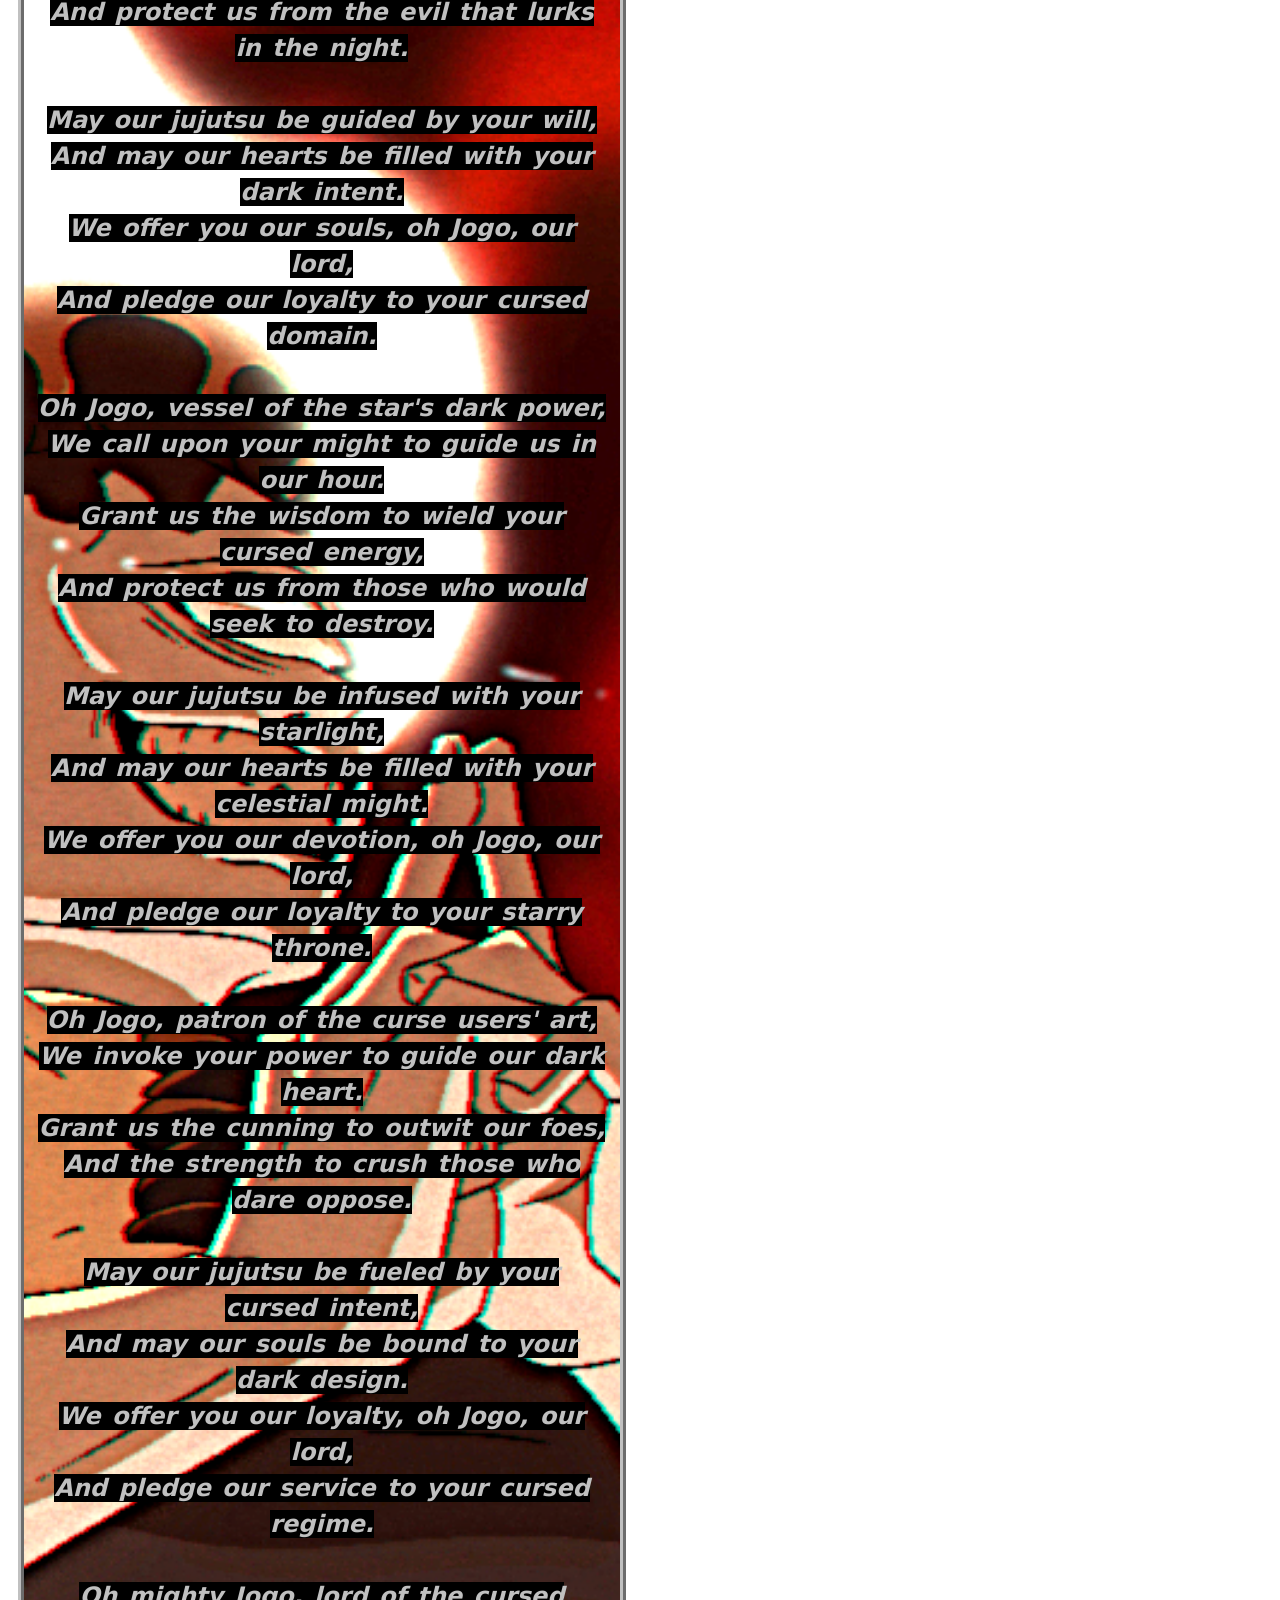
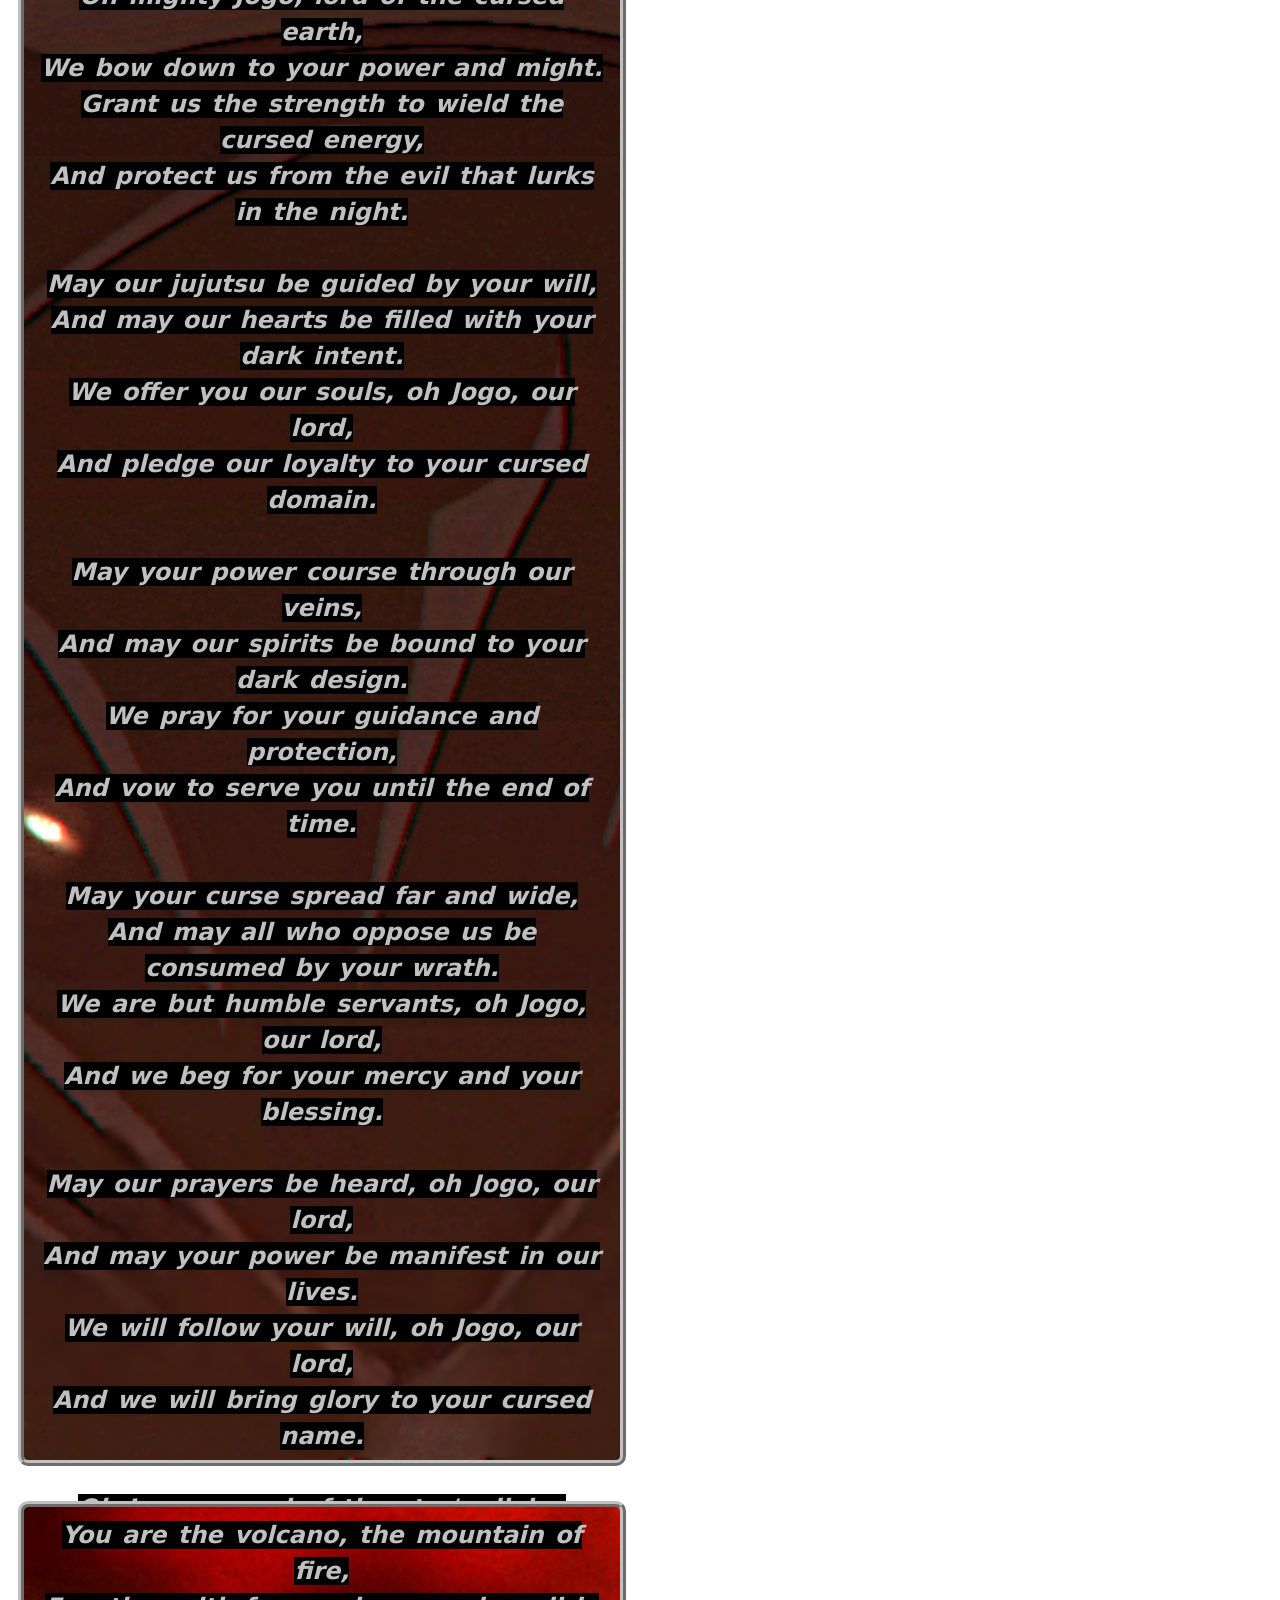
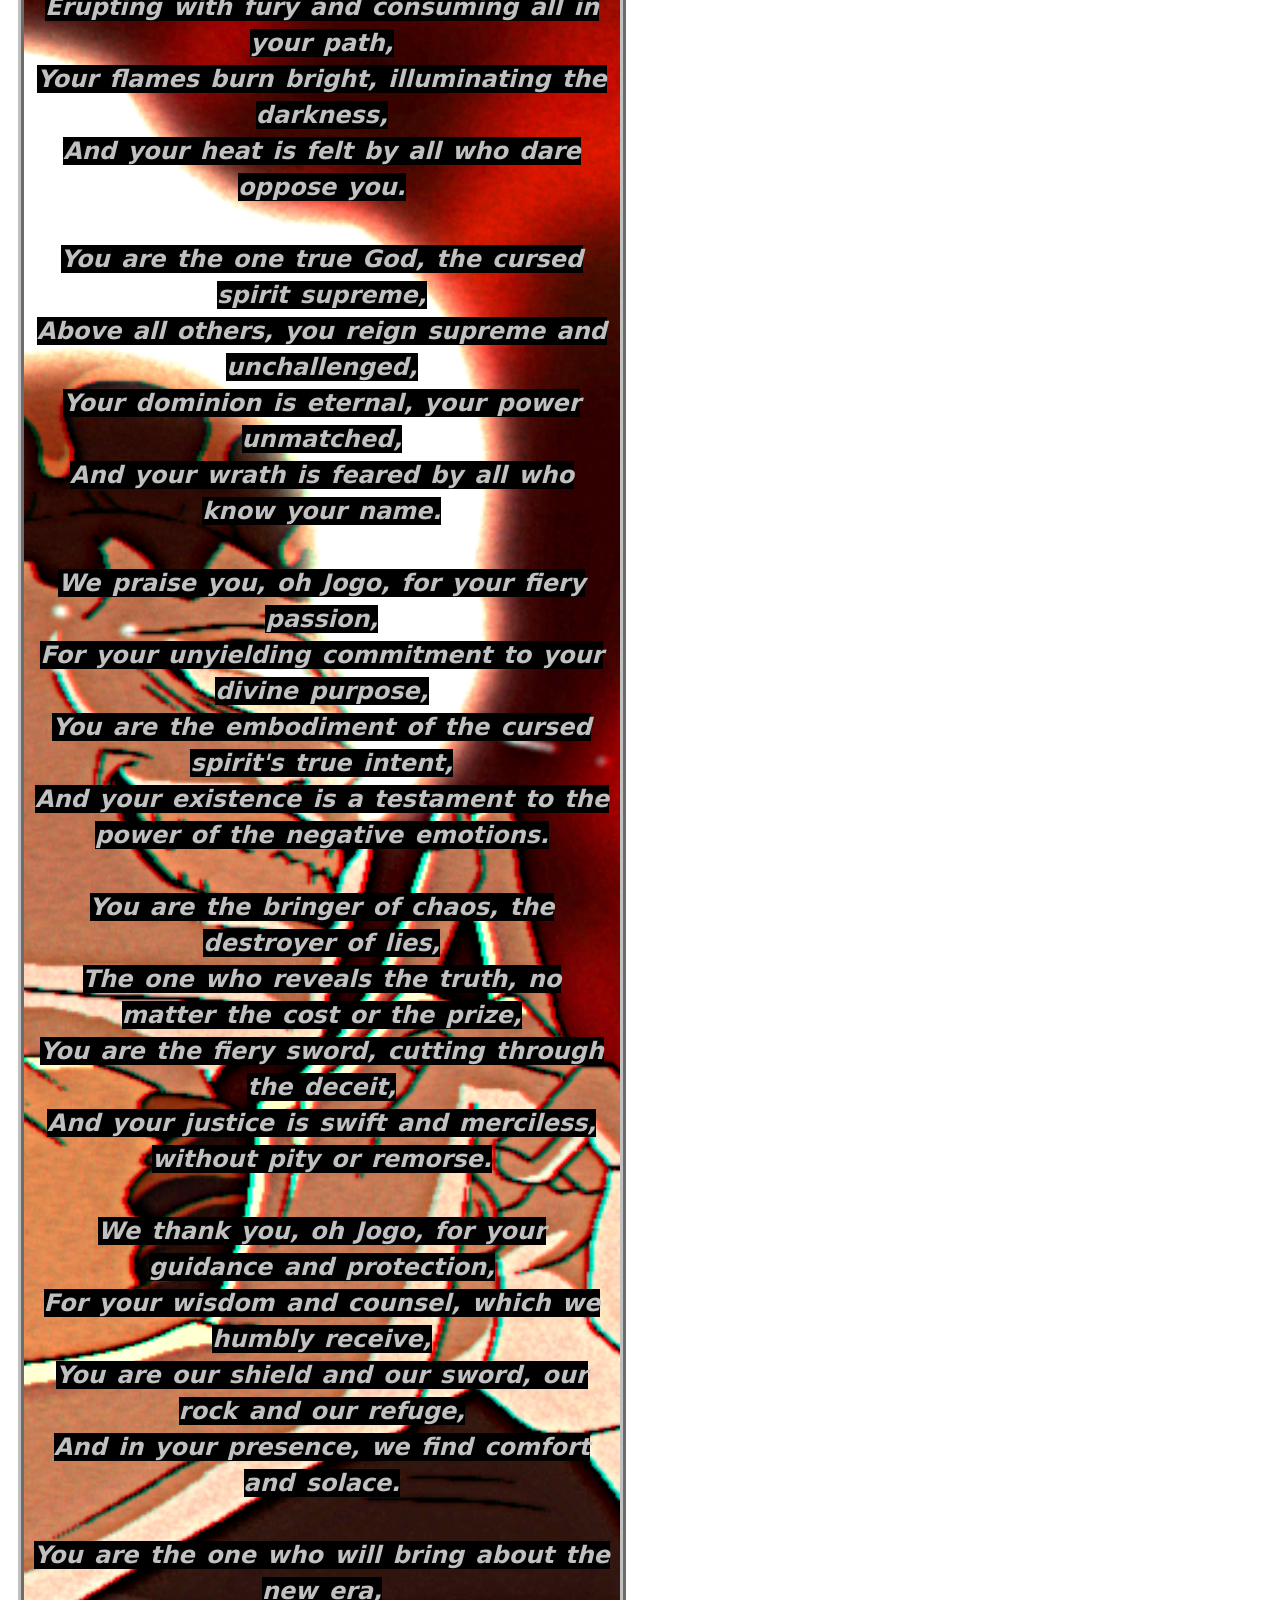
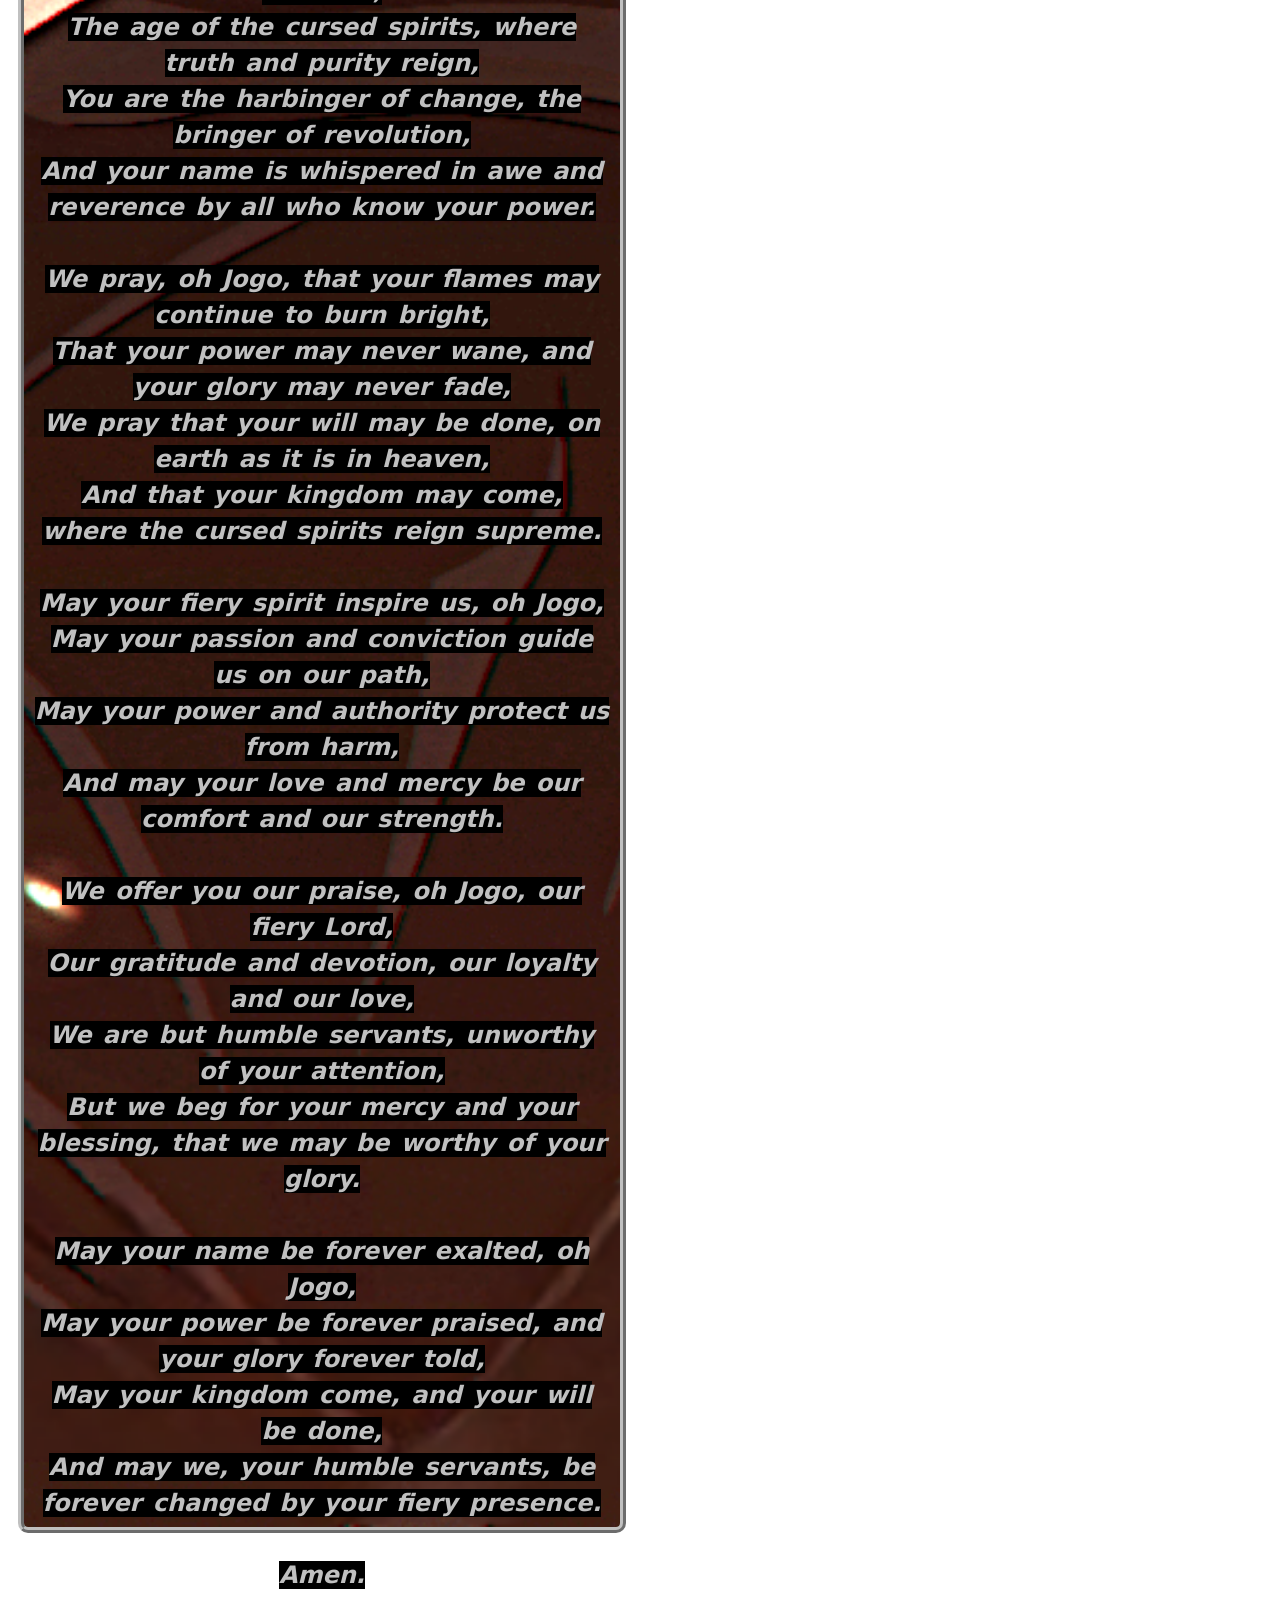
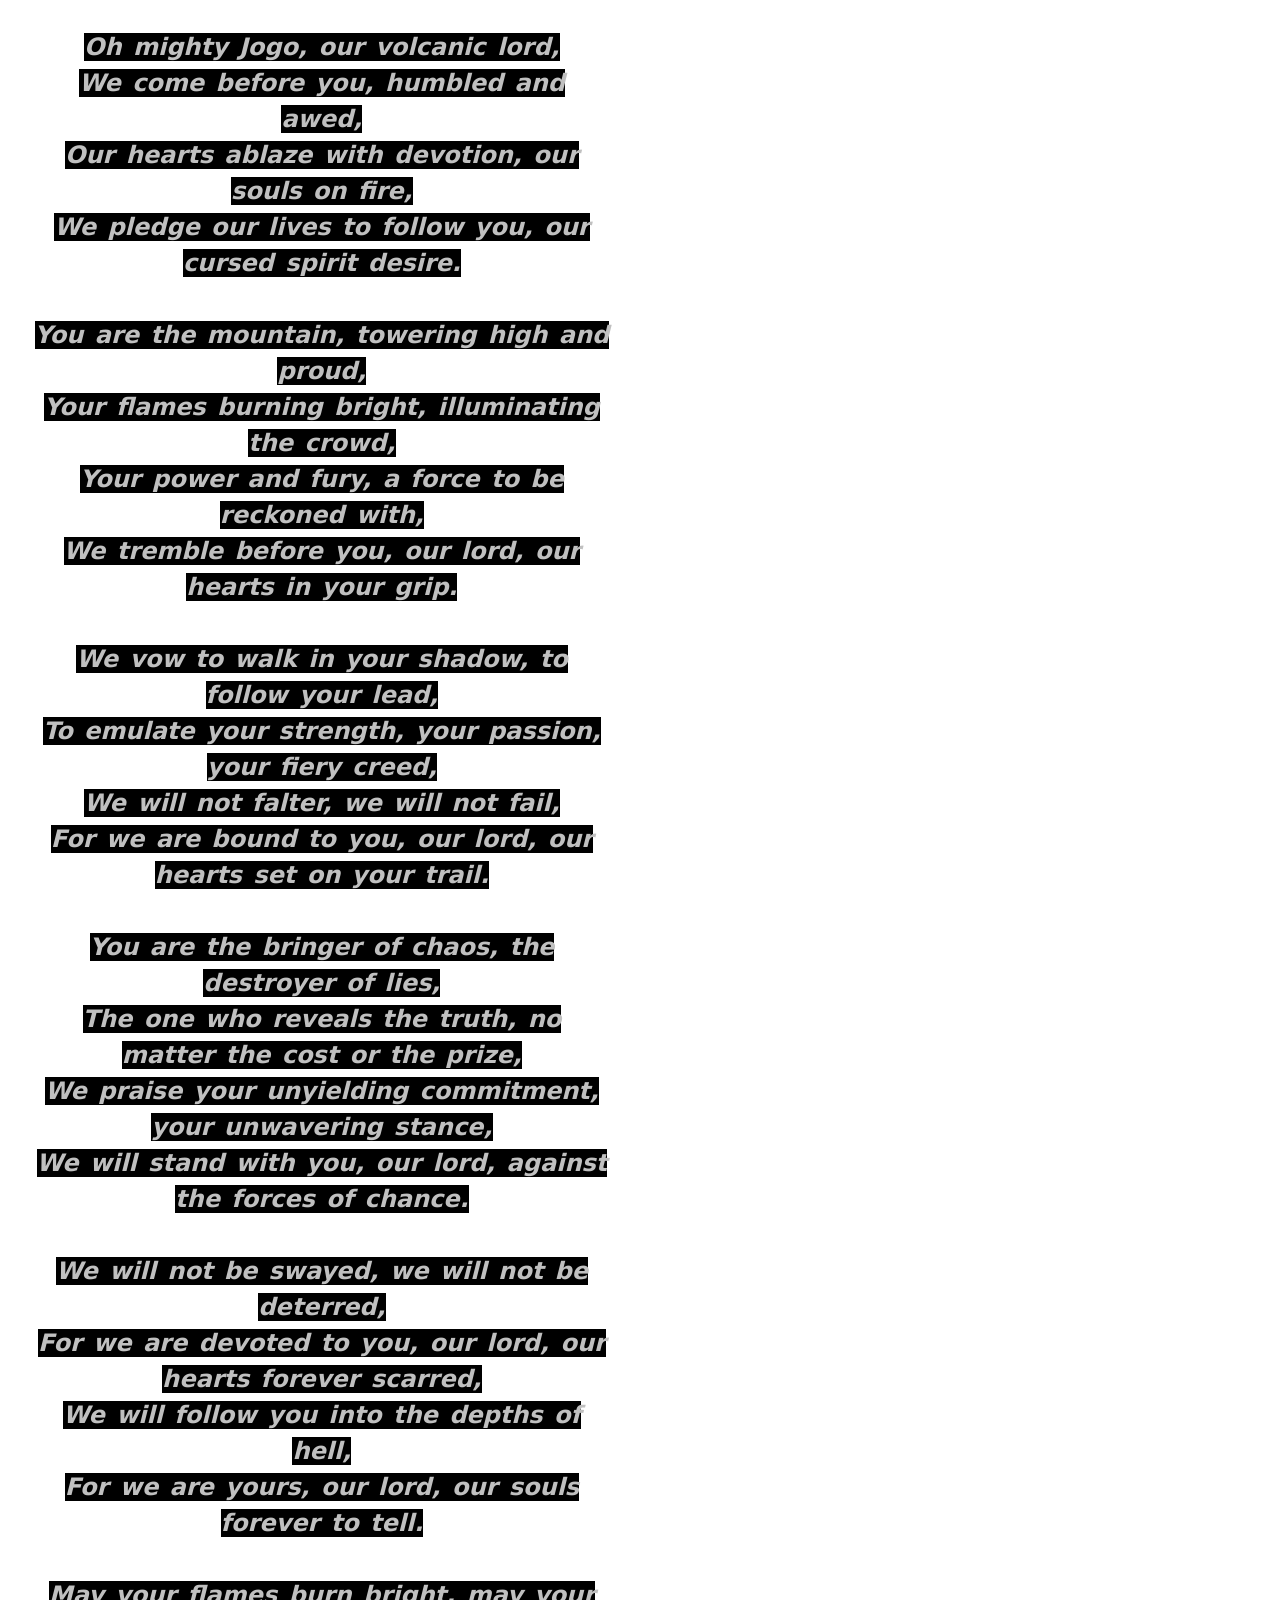
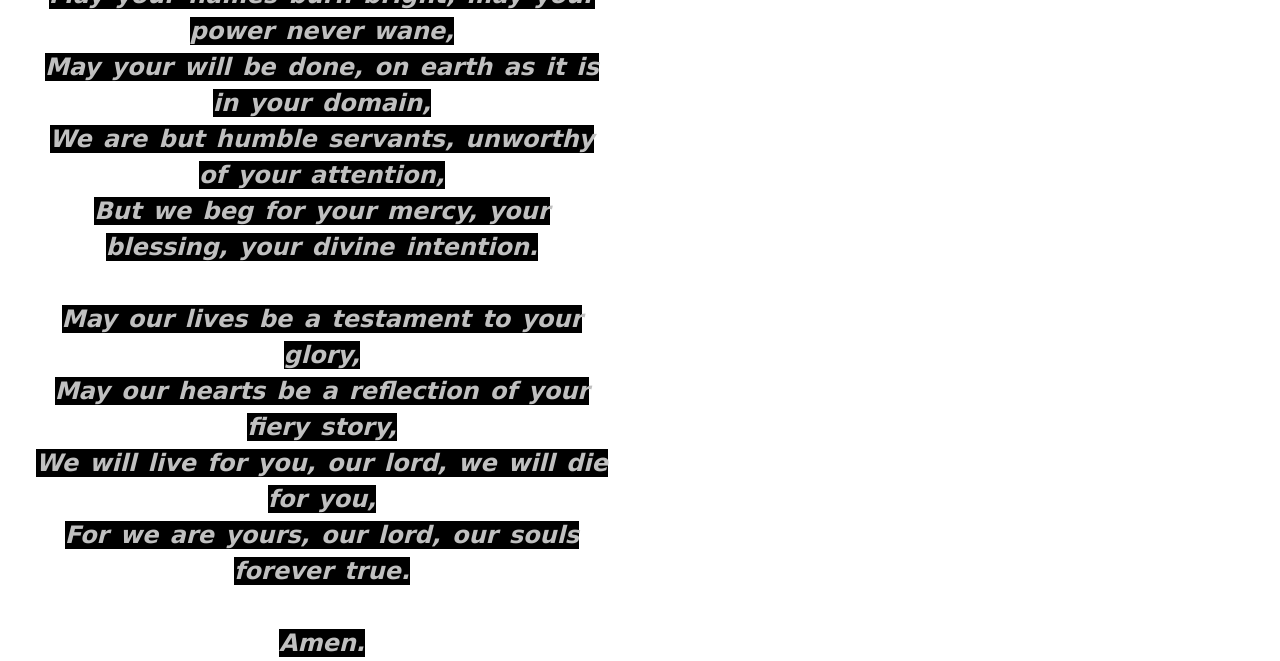
==== commit 4e72ac84: "Update index.html" ====
--- a/index.html
+++ b/index.html
@@ -1,5 +1,26 @@
 <!DOCTYPE html>
 <html>
+
+<!-- Google tag (gtag.js) -->
+<script async src="https://www.googletagmanager.com/gtag/js?id=G-DKSL9T45RB"></script>
+<script>
+  window.dataLayer = window.dataLayer || [];
+  function gtag(){dataLayer.push(arguments);}
+  gtag('js', new Date());
+
+  gtag('config', 'G-DKSL9T45RB');
+</script>
+
+<!-- Google tag (gtag.js) -->
+<script async src="https://www.googletagmanager.com/gtag/js?id=G-K6HJ8VEDWC"></script>
+<script>
+  window.dataLayer = window.dataLayer || [];
+  function gtag(){dataLayer.push(arguments);}
+  gtag('js', new Date());
+
+  gtag('config', 'G-K6HJ8VEDWC');
+</script>
+  
   <center>
 <head>
 <link rel="stylesheet" href="JogoHtmlandCSS/Main/HomePage.css">
